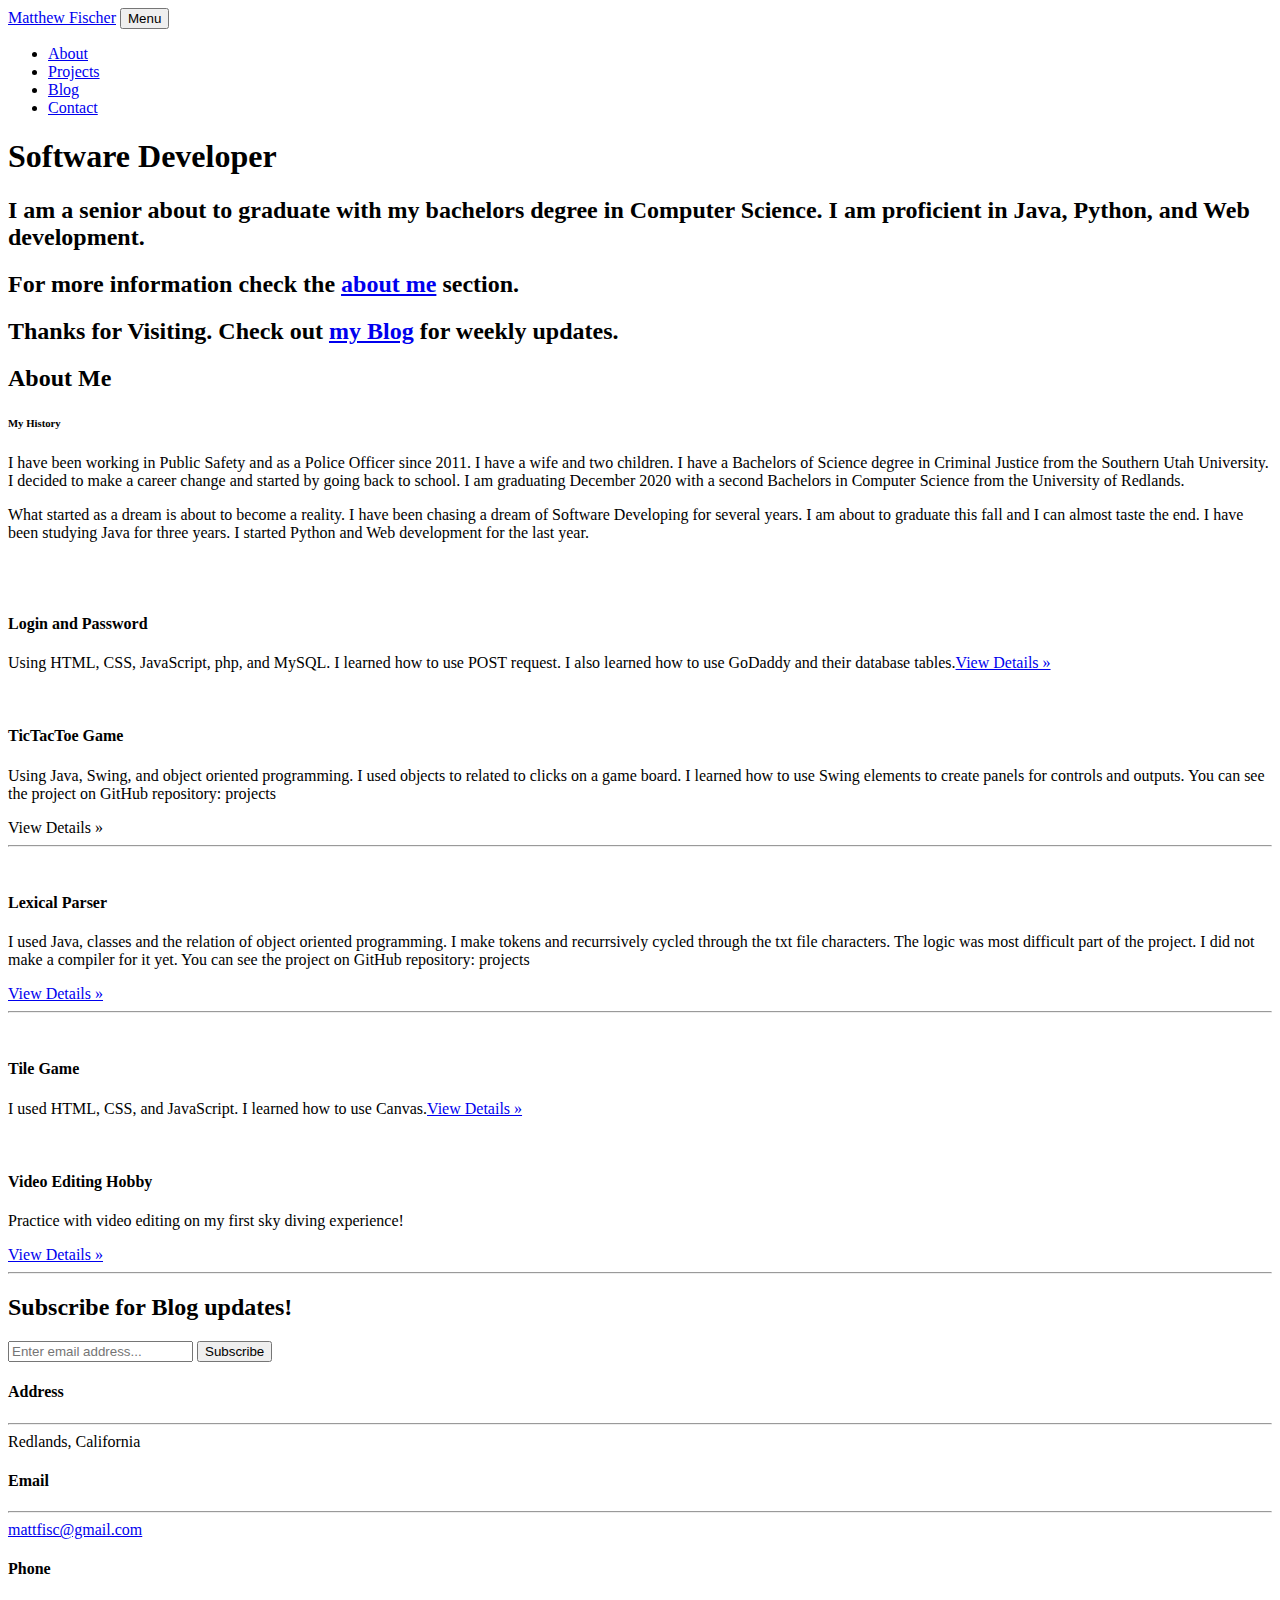
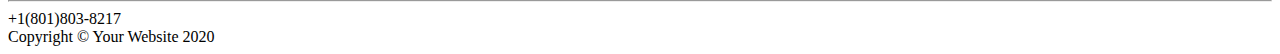
==== index.html @ 07d2a5d6 "working on project links" ====
<!DOCTYPE html>
<html lang="en">
    <head>
        <meta charset="utf-8" />
        <meta name="viewport" content="width=device-width, initial-scale=1, shrink-to-fit=no" />
        <meta name="description" content="" />
        <meta name="author" content="" />
        <title>Matthew Fischer</title>
        <link rel="icon" type="image/x-icon" href="assets/img/favicon.ico" />
        <!-- Font Awesome icons (free version)-->
        <script src="https://use.fontawesome.com/releases/v5.13.0/js/all.js" crossorigin="anonymous"></script>
        <!-- Google fonts-->
        <link href="https://fonts.googleapis.com/css?family=Varela+Round" rel="stylesheet" />
        <link href="https://fonts.googleapis.com/css?family=Nunito:200,200i,300,300i,400,400i,600,600i,700,700i,800,800i,900,900i" rel="stylesheet" />
        <!-- Core theme CSS (includes Bootstrap)-->
        <link href="css/styles.css" rel="stylesheet" />
    </head>
    <body id="page-top">
        <!-- Navigation-->
        <nav class="navbar navbar-expand-lg navbar-light fixed-top" id="mainNav">
            <div class="container">
                <a class="navbar-brand js-scroll-trigger" href="#page-top">Matthew Fischer</a>
                <button class="navbar-toggler navbar-toggler-right" type="button" data-toggle="collapse" data-target="#navbarResponsive" aria-controls="navbarResponsive" aria-expanded="false" aria-label="Toggle navigation">
                    Menu
                    <i class="fas fa-bars"></i>
                </button>
                <div class="collapse navbar-collapse" id="navbarResponsive">
                    <ul class="navbar-nav ml-auto">
                        <li class="nav-item"><a class="nav-link js-scroll-trigger" href="#about">About</a></li>
                        <li class="nav-item"><a class="nav-link js-scroll-trigger" href="#projects">Projects</a></li>
                        <li class="nav-item"><a class="nav-link js-scroll-trigger" href="#blog">Blog</a></li>
                        <li class="nav-item"><a class="nav-link js-scroll-trigger" href="#signup">Contact</a></li>
                    </ul>
                </div>
            </div>
        </nav>
        <!-- Masthead-->
        <header class="masthead">
            <div class="container d-flex h-100 align-items-center">
                <div class="mx-auto text-center">
                    <h1 class="mx-auto my-0 text-uppercase">Software Developer</h1>

                    <h2 class="text-white-50 mx-auto mt-2 mb-5">I am a senior about to graduate with my bachelors degree in Computer Science.  I am proficient in Java, Python, and Web development.</h2>

                    <h2 class="text-white-50 mx-auto mt-2 mb-5">For more information check  the <a href="#about">about me</a> section.</h2>

                    <h2 class="text-white-50 mx-auto mt-2 mb-5">Thanks for Visiting.  Check out <a href="#blog">my Blog</a> for weekly updates.</h2>
                    
                </div>
            </div>
        </header>
        <!-- About-->
        <section class="about-section text-center" id="about">
            <div class="container">
                <div class="row">
                    <div class="col-lg-8 mx-auto">
                        <h2 class="text-white mb-4">About Me</h2>
                        
                        <h6 class="text-white">My History</h6>
                        <p class="text-white-50 text-white">
                            I have been working in Public Safety and as a Police Officer since 2011.  I have a wife and two children.  I have a Bachelors of Science degree in Criminal Justice from the Southern Utah University.  I decided to make a career change and started by going back to school.  I am graduating December 2020 with a second Bachelors in Computer Science from the University of Redlands.</p>
                        <p class="text-white-50 text-white">
                            What started as a dream is about to become a reality.  I have been chasing a dream of Software Developing for several years.  I am about to graduate this fall and I can almost taste the end.  I have been studying Java for three years.  I started Python and Web development for the last year.</p>
                            
                    </div>
                </div>
                <img class="img-fluid" src="assets/img/ipad.png" alt="" />
            </div>
        </section>
        <!-- Projects-->
        <section class="projects-section bg-light" id="projects">
            <div class="container">
                <!-- Featured Project Row-->
                <div class="row align-items-center no-gutters mb-4 mb-lg-5">
                    <div class="col-xl-8 col-lg-7"><img class="img-fluid mb-3 mb-lg-0" src="assets/img/bg-masthead.jpg" alt="" /></div>
                    <div class="col-xl-4 col-lg-5">
                        <div class="featured-text text-center text-lg-left">
                            <h4>Login and Password</h4>
                            <p class="text-black-50 mb-0">Using HTML, CSS, JavaScript, php, and MySQL.  I learned how to use POST request.  I also learned how to use GoDaddy and their database tables.<a class="btn btn-default" href="f_p1.php" role="button">View Details &raquo;</a></p>
                        </div>
                    </div>
                </div>
<!-- Project One Row-->
                <div class="row justify-content-center no-gutters mb-5 mb-lg-0">
                    <div class="col-lg-6"><img class="img-fluid" src="assets/img/demo-image-01.jpg" alt="" /></div>
                    <div class="col-lg-6">
                        <div class="bg-black text-center h-100 project">
                            <div class="d-flex h-100">
                                <div class="project-text w-100 my-auto text-center text-lg-left">
                                    <h4 class="text-white">TicTacToe Game</h4>
                                    <p class="mb-0 text-white-50">Using Java, Swing, and object oriented programming.  I used objects to related to clicks on a game board.  I learned how to use Swing elements to create panels for controls and outputs.  You can see the project on GitHub repository: projects</p><a class="https://github.com/mattfisc/Summer2020/tree/master/TicTacToeFullGame" role="button">View Details &raquo;</a>
                                    <hr class="d-none d-lg-block mb-0 ml-0" />
                                </div>
                            </div>
                        </div>
                    </div>
                </div>
<!-- Project Two Row-->
                <div class="row justify-content-center no-gutters">
                    <div class="col-lg-6"><img class="img-fluid" src="assets/img/demo-image-02.jpg" alt="" /></div>
                    <div class="col-lg-6 order-lg-first">
                        <div class="bg-black text-center h-100 project">
                            <div class="d-flex h-100">
                                <div class="project-text w-100 my-auto text-center text-lg-right">
                                    <h4 class="text-white">Lexical Parser</h4>
                                    <p class="mb-0 text-white-50">I used Java, classes and the relation of object oriented programming.  I make tokens and recurrsively cycled through the txt file characters.  The logic was most difficult part of the project.  I did not make a compiler for it yet.  You can see the project on GitHub repository: projects</p><a class="btn btn-default" href="https://github.com/mattfisc/language/tree/master/TinyJavaApp" role="button">View Details &raquo;</a>
                                    <hr class="d-none d-lg-block mb-0 mr-0" />
                                </div>
                            </div>
                        </div>
                    </div>
                </div>
                <!-- ROW THREE-->
            <!-- Project THREE Row-->
            <div class="row justify-content-center no-gutters mb-5 mb-lg-0">
                <div class="col-lg-6"><img class="img-fluid" src="assets/img/demo-image-01.jpg" alt="" /></div>
                <div class="col-lg-6">
                    <div class="bg-black text-center h-100 project">
                        <div class="d-flex h-100">
                            <div class="project-text w-100 my-auto text-center text-lg-left">
                                <h4 class="text-white">Tile Game</h4>
                                <p class="mb-0 text-white-50">I used HTML, CSS, and JavaScript.  I learned how to use Canvas.<a class="btn btn-default" href="assignment/tilegame.html" role="button">View Details &raquo;</a
                                <hr class="d-none d-lg-block mb-0 ml-0" />
                            </div>
                        </div>
                    </div>
                </div>
            </div>
<!-- Project FOUR Row-->
            <div class="row justify-content-center no-gutters">
                <div class="col-lg-6"><img class="img-fluid" src="assets/img/demo-image-02.jpg" alt="" /></div>
                <div class="col-lg-6 order-lg-first">
                    <div class="bg-black text-center h-100 project">
                        <div class="d-flex h-100">
                            <div class="project-text w-100 my-auto text-center text-lg-right">
                                <h4 class="text-white">Video Editing Hobby</h4>
                                <p class="mb-0 text-white-50">Practice with video editing on my first sky diving experience!</p><a class="btn btn-default" href="https://www.youtube.com/watch?v=2Ga1UPTMAcU" role="button">View Details &raquo;</a>
                                <hr class="d-none d-lg-block mb-0 mr-0" />
                            </div>
                        </div>
                    </div>
                </div>
            </div>
        </div>
        </div>

        </section>
<!-- Signup-->
        <section class="signup-section" id="signup">
            <div class="container">
                <div class="row">
                    <div class="col-md-10 col-lg-8 mx-auto text-center">
                        <i class="far fa-paper-plane fa-2x mb-2 text-white"></i>
                        <h2 class="text-white mb-5">Subscribe for Blog updates!</h2>
                        <form class="form-inline d-flex">
                            <input class="form-control flex-fill mr-0 mr-sm-2 mb-3 mb-sm-0" id="inputEmail" type="email" placeholder="Enter email address..." />
                            <button class="btn btn-primary mx-auto" type="submit">Subscribe</button>
                        </form>
                    </div>
                </div>
            </div>
        </section>
        <!-- Contact-->
        <section class="contact-section bg-black">
            <div class="container">
                <div class="row">
                    <div class="col-md-4 mb-3 mb-md-0">
                        <div class="card py-4 h-100">
                            <div class="card-body text-center">
                                <i class="fas fa-map-marked-alt text-primary mb-2"></i>
                                <h4 class="text-uppercase m-0">Address</h4>
                                <hr class="my-4" />
                                <div class="small text-black-50">Redlands, California</div>
                            </div>
                        </div>
                    </div>
                    <div class="col-md-4 mb-3 mb-md-0">
                        <div class="card py-4 h-100">
                            <div class="card-body text-center">
                                <i class="fas fa-envelope text-primary mb-2"></i>
                                <h4 class="text-uppercase m-0">Email</h4>
                                <hr class="my-4" />
                                <div class="small text-black-50"><a href="#!">mattfisc@gmail.com</a></div>
                            </div>
                        </div>
                    </div>
                    <div class="col-md-4 mb-3 mb-md-0">
                        <div class="card py-4 h-100">
                            <div class="card-body text-center">
                                <i class="fas fa-mobile-alt text-primary mb-2"></i>
                                <h4 class="text-uppercase m-0">Phone</h4>
                                <hr class="my-4" />
                                <div class="small text-black-50">+1(801)803-8217</div>
                            </div>
                        </div>
                    </div>
                </div>
                <div class="social d-flex justify-content-center">
                    <a class="mx-2" href="https://www.instagram.com/matthew.tastic/"><i class="fab fa-instagram"></i></a>
                    <a class="mx-2" href="https://www.linkedin.com/in/matthew-fischer-47231659/"><i class="fab fa-linkedin"></i></a>
                    <a class="mx-2" href="https://github.com/mattfisc"><i class="fab fa-github"></i></a>
                </div>
            </div>
        </section>
        <!-- Footer-->
        <footer class="footer bg-black small text-center text-white-50"><div class="container">Copyright © Your Website 2020</div></footer>
        <!-- Bootstrap core JS-->
        <script src="https://cdnjs.cloudflare.com/ajax/libs/jquery/3.5.1/jquery.min.js"></script>
        <script src="https://stackpath.bootstrapcdn.com/bootstrap/4.5.0/js/bootstrap.bundle.min.js"></script>
        <!-- Third party plugin JS-->
        <script src="https://cdnjs.cloudflare.com/ajax/libs/jquery-easing/1.4.1/jquery.easing.min.js"></script>
        <!-- Core theme JS-->
        <script src="js/scripts.js"></script>
    </body>
</html>
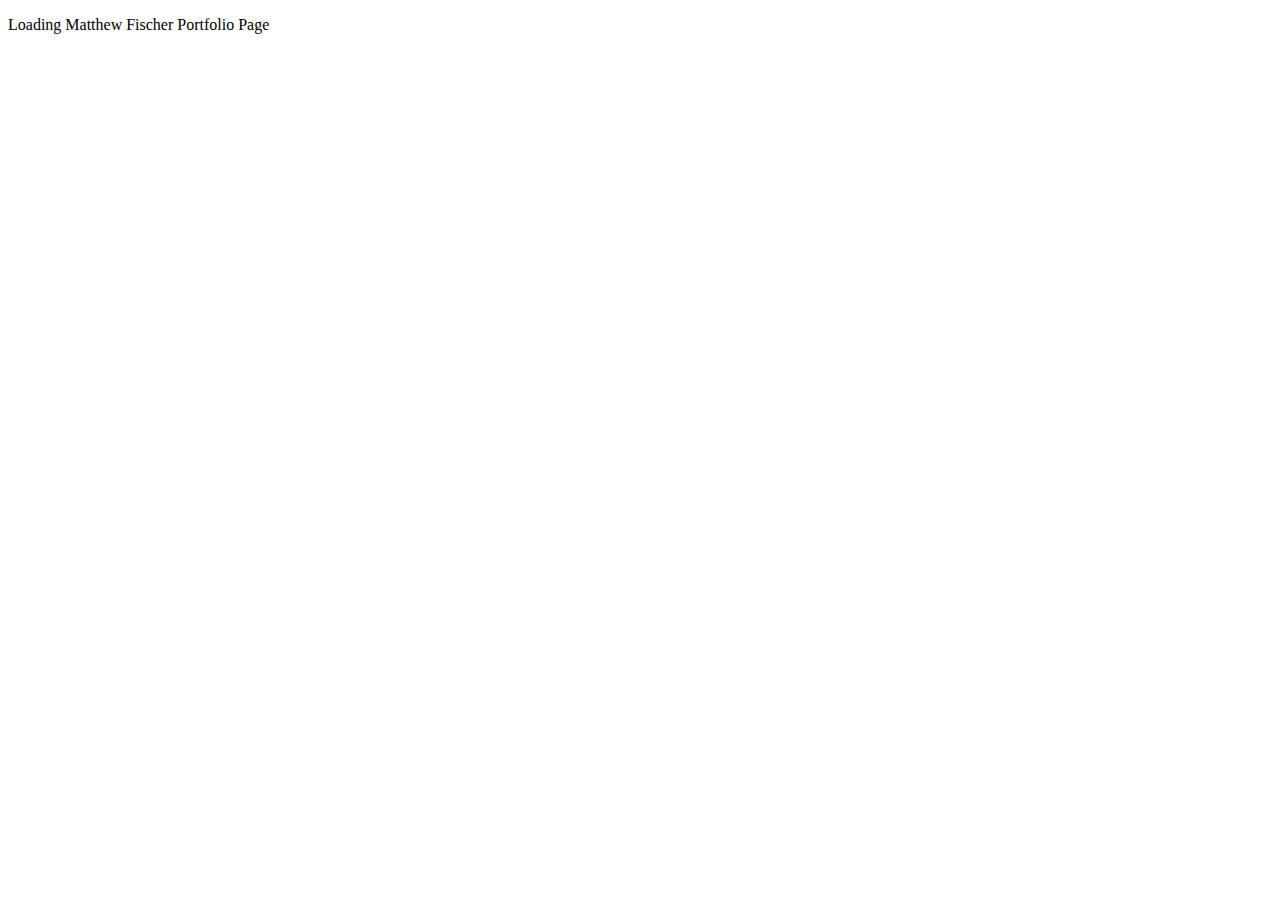
==== commit eb133623: "website update for organization" ====
--- a/index.html
+++ b/index.html
@@ -1,215 +1,11 @@
 <!DOCTYPE html>
-<html lang="en">
-    <head>
-        <meta charset="utf-8" />
-        <meta name="viewport" content="width=device-width, initial-scale=1, shrink-to-fit=no" />
-        <meta name="description" content="" />
-        <meta name="author" content="" />
-        <title>Matthew Fischer</title>
-        <link rel="icon" type="image/x-icon" href="assets/img/favicon.ico" />
-        <!-- Font Awesome icons (free version)-->
-        <script src="https://use.fontawesome.com/releases/v5.13.0/js/all.js" crossorigin="anonymous"></script>
-        <!-- Google fonts-->
-        <link href="https://fonts.googleapis.com/css?family=Varela+Round" rel="stylesheet" />
-        <link href="https://fonts.googleapis.com/css?family=Nunito:200,200i,300,300i,400,400i,600,600i,700,700i,800,800i,900,900i" rel="stylesheet" />
-        <!-- Core theme CSS (includes Bootstrap)-->
-        <link href="css/styles.css" rel="stylesheet" />
-    </head>
-    <body id="page-top">
-        <!-- Navigation-->
-        <nav class="navbar navbar-expand-lg navbar-light fixed-top" id="mainNav">
-            <div class="container">
-                <a class="navbar-brand js-scroll-trigger" href="#page-top">Matthew Fischer</a>
-                <button class="navbar-toggler navbar-toggler-right" type="button" data-toggle="collapse" data-target="#navbarResponsive" aria-controls="navbarResponsive" aria-expanded="false" aria-label="Toggle navigation">
-                    Menu
-                    <i class="fas fa-bars"></i>
-                </button>
-                <div class="collapse navbar-collapse" id="navbarResponsive">
-                    <ul class="navbar-nav ml-auto">
-                        <li class="nav-item"><a class="nav-link js-scroll-trigger" href="#about">About</a></li>
-                        <li class="nav-item"><a class="nav-link js-scroll-trigger" href="#projects">Projects</a></li>
-                        <li class="nav-item"><a class="nav-link js-scroll-trigger" href="#blog">Blog</a></li>
-                        <li class="nav-item"><a class="nav-link js-scroll-trigger" href="#signup">Contact</a></li>
-                    </ul>
-                </div>
-            </div>
-        </nav>
-        <!-- Masthead-->
-        <header class="masthead">
-            <div class="container d-flex h-100 align-items-center">
-                <div class="mx-auto text-center">
-                    <h1 class="mx-auto my-0 text-uppercase">Software Developer</h1>
-
-                    <h2 class="text-white-50 mx-auto mt-2 mb-5">I am a senior about to graduate with my bachelors degree in Computer Science.  I am proficient in Java, Python, and Web development.</h2>
-
-                    <h2 class="text-white-50 mx-auto mt-2 mb-5">For more information check  the <a href="#about">about me</a> section.</h2>
-
-                    <h2 class="text-white-50 mx-auto mt-2 mb-5">Thanks for Visiting.  Check out <a href="#blog">my Blog</a> for weekly updates.</h2>
-                    
-                </div>
-            </div>
-        </header>
-        <!-- About-->
-        <section class="about-section text-center" id="about">
-            <div class="container">
-                <div class="row">
-                    <div class="col-lg-8 mx-auto">
-                        <h2 class="text-white mb-4">About Me</h2>
-                        
-                        <h6 class="text-white">My History</h6>
-                        <p class="text-white-50 text-white">
-                            I have been working in Public Safety and as a Police Officer since 2011.  I have a wife and two children.  I have a Bachelors of Science degree in Criminal Justice from the Southern Utah University.  I decided to make a career change and started by going back to school.  I am graduating December 2020 with a second Bachelors in Computer Science from the University of Redlands.</p>
-                        <p class="text-white-50 text-white">
-                            What started as a dream is about to become a reality.  I have been chasing a dream of Software Developing for several years.  I am about to graduate this fall and I can almost taste the end.  I have been studying Java for three years.  I started Python and Web development for the last year.</p>
-                            
-                    </div>
-                </div>
-                <img class="img-fluid" src="assets/img/ipad.png" alt="" />
-            </div>
-        </section>
-        <!-- Projects-->
-        <section class="projects-section bg-light" id="projects">
-            <div class="container">
-                <!-- Featured Project Row-->
-                <div class="row align-items-center no-gutters mb-4 mb-lg-5">
-                    <div class="col-xl-8 col-lg-7"><img class="img-fluid mb-3 mb-lg-0" src="assets/img/bg-masthead.jpg" alt="" /></div>
-                    <div class="col-xl-4 col-lg-5">
-                        <div class="featured-text text-center text-lg-left">
-                            <h4>Login and Password</h4>
-                            <p class="text-black-50 mb-0">Using HTML, CSS, JavaScript, php, and MySQL.  I learned how to use POST request.  I also learned how to use GoDaddy and their database tables.<a class="btn btn-default" href="f_p1.php" role="button">View Details &raquo;</a></p>
-                        </div>
-                    </div>
-                </div>
-<!-- Project One Row-->
-                <div class="row justify-content-center no-gutters mb-5 mb-lg-0">
-                    <div class="col-lg-6"><img class="img-fluid" src="assets/img/demo-image-01.jpg" alt="" /></div>
-                    <div class="col-lg-6">
-                        <div class="bg-black text-center h-100 project">
-                            <div class="d-flex h-100">
-                                <div class="project-text w-100 my-auto text-center text-lg-left">
-                                    <h4 class="text-white">TicTacToe Game</h4>
-                                    <p class="mb-0 text-white-50">Using Java, Swing, and object oriented programming.  I used objects to related to clicks on a game board.  I learned how to use Swing elements to create panels for controls and outputs.  You can see the project on GitHub repository: projects</p><a class="https://github.com/mattfisc/Summer2020/tree/master/TicTacToeFullGame" role="button">View Details &raquo;</a>
-                                    <hr class="d-none d-lg-block mb-0 ml-0" />
-                                </div>
-                            </div>
-                        </div>
-                    </div>
-                </div>
-<!-- Project Two Row-->
-                <div class="row justify-content-center no-gutters">
-                    <div class="col-lg-6"><img class="img-fluid" src="assets/img/demo-image-02.jpg" alt="" /></div>
-                    <div class="col-lg-6 order-lg-first">
-                        <div class="bg-black text-center h-100 project">
-                            <div class="d-flex h-100">
-                                <div class="project-text w-100 my-auto text-center text-lg-right">
-                                    <h4 class="text-white">Lexical Parser</h4>
-                                    <p class="mb-0 text-white-50">I used Java, classes and the relation of object oriented programming.  I make tokens and recurrsively cycled through the txt file characters.  The logic was most difficult part of the project.  I did not make a compiler for it yet.  You can see the project on GitHub repository: projects</p><a class="btn btn-default" href="https://github.com/mattfisc/language/tree/master/TinyJavaApp" role="button">View Details &raquo;</a>
-                                    <hr class="d-none d-lg-block mb-0 mr-0" />
-                                </div>
-                            </div>
-                        </div>
-                    </div>
-                </div>
-                <!-- ROW THREE-->
-            <!-- Project THREE Row-->
-            <div class="row justify-content-center no-gutters mb-5 mb-lg-0">
-                <div class="col-lg-6"><img class="img-fluid" src="assets/img/demo-image-01.jpg" alt="" /></div>
-                <div class="col-lg-6">
-                    <div class="bg-black text-center h-100 project">
-                        <div class="d-flex h-100">
-                            <div class="project-text w-100 my-auto text-center text-lg-left">
-                                <h4 class="text-white">Tile Game</h4>
-                                <p class="mb-0 text-white-50">I used HTML, CSS, and JavaScript.  I learned how to use Canvas.<a class="btn btn-default" href="assignment/tilegame.html" role="button">View Details &raquo;</a
-                                <hr class="d-none d-lg-block mb-0 ml-0" />
-                            </div>
-                        </div>
-                    </div>
-                </div>
-            </div>
-<!-- Project FOUR Row-->
-            <div class="row justify-content-center no-gutters">
-                <div class="col-lg-6"><img class="img-fluid" src="assets/img/demo-image-02.jpg" alt="" /></div>
-                <div class="col-lg-6 order-lg-first">
-                    <div class="bg-black text-center h-100 project">
-                        <div class="d-flex h-100">
-                            <div class="project-text w-100 my-auto text-center text-lg-right">
-                                <h4 class="text-white">Video Editing Hobby</h4>
-                                <p class="mb-0 text-white-50">Practice with video editing on my first sky diving experience!</p><a class="btn btn-default" href="https://www.youtube.com/watch?v=2Ga1UPTMAcU" role="button">View Details &raquo;</a>
-                                <hr class="d-none d-lg-block mb-0 mr-0" />
-                            </div>
-                        </div>
-                    </div>
-                </div>
-            </div>
-        </div>
-        </div>
-
-        </section>
-<!-- Signup-->
-        <section class="signup-section" id="signup">
-            <div class="container">
-                <div class="row">
-                    <div class="col-md-10 col-lg-8 mx-auto text-center">
-                        <i class="far fa-paper-plane fa-2x mb-2 text-white"></i>
-                        <h2 class="text-white mb-5">Subscribe for Blog updates!</h2>
-                        <form class="form-inline d-flex">
-                            <input class="form-control flex-fill mr-0 mr-sm-2 mb-3 mb-sm-0" id="inputEmail" type="email" placeholder="Enter email address..." />
-                            <button class="btn btn-primary mx-auto" type="submit">Subscribe</button>
-                        </form>
-                    </div>
-                </div>
-            </div>
-        </section>
-        <!-- Contact-->
-        <section class="contact-section bg-black">
-            <div class="container">
-                <div class="row">
-                    <div class="col-md-4 mb-3 mb-md-0">
-                        <div class="card py-4 h-100">
-                            <div class="card-body text-center">
-                                <i class="fas fa-map-marked-alt text-primary mb-2"></i>
-                                <h4 class="text-uppercase m-0">Address</h4>
-                                <hr class="my-4" />
-                                <div class="small text-black-50">Redlands, California</div>
-                            </div>
-                        </div>
-                    </div>
-                    <div class="col-md-4 mb-3 mb-md-0">
-                        <div class="card py-4 h-100">
-                            <div class="card-body text-center">
-                                <i class="fas fa-envelope text-primary mb-2"></i>
-                                <h4 class="text-uppercase m-0">Email</h4>
-                                <hr class="my-4" />
-                                <div class="small text-black-50"><a href="#!">mattfisc@gmail.com</a></div>
-                            </div>
-                        </div>
-                    </div>
-                    <div class="col-md-4 mb-3 mb-md-0">
-                        <div class="card py-4 h-100">
-                            <div class="card-body text-center">
-                                <i class="fas fa-mobile-alt text-primary mb-2"></i>
-                                <h4 class="text-uppercase m-0">Phone</h4>
-                                <hr class="my-4" />
-                                <div class="small text-black-50">+1(801)803-8217</div>
-                            </div>
-                        </div>
-                    </div>
-                </div>
-                <div class="social d-flex justify-content-center">
-                    <a class="mx-2" href="https://www.instagram.com/matthew.tastic/"><i class="fab fa-instagram"></i></a>
-                    <a class="mx-2" href="https://www.linkedin.com/in/matthew-fischer-47231659/"><i class="fab fa-linkedin"></i></a>
-                    <a class="mx-2" href="https://github.com/mattfisc"><i class="fab fa-github"></i></a>
-                </div>
-            </div>
-        </section>
-        <!-- Footer-->
-        <footer class="footer bg-black small text-center text-white-50"><div class="container">Copyright © Your Website 2020</div></footer>
-        <!-- Bootstrap core JS-->
-        <script src="https://cdnjs.cloudflare.com/ajax/libs/jquery/3.5.1/jquery.min.js"></script>
-        <script src="https://stackpath.bootstrapcdn.com/bootstrap/4.5.0/js/bootstrap.bundle.min.js"></script>
-        <!-- Third party plugin JS-->
-        <script src="https://cdnjs.cloudflare.com/ajax/libs/jquery-easing/1.4.1/jquery.easing.min.js"></script>
-        <!-- Core theme JS-->
-        <script src="js/scripts.js"></script>
-    </body>
-</html>
+<html>
+   <head>
+      <title>HTML Meta Tag</title>
+      <meta http-equiv = "refresh" content = "2; url = home/home.php" />
+   </head>
+   <body>
+      <p>Loading Matthew Fischer Portfolio Page
+      </p>
+   </body>
+</html>